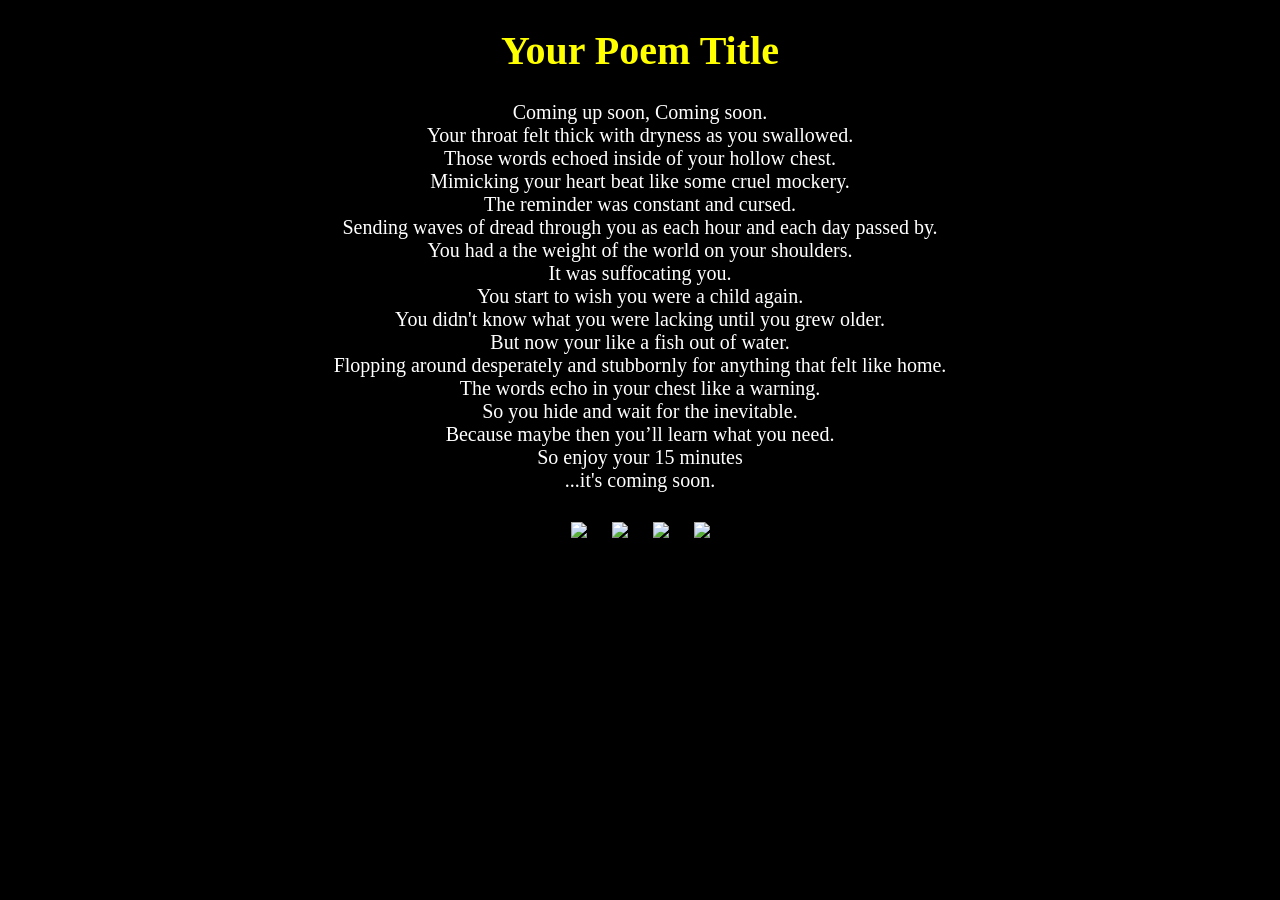
==== index.html @ 6a5927bc "Add files via upload" ====
<!DOCTYPE html>
<html>

<head>
    <title>Coming up soon</title>
    <link rel="stylesheet" href="style.css">
</head>

<body>

<h1>Your Poem Title</h1>

<p>
Coming up soon, Coming soon. <br>
Your throat felt thick with dryness as you swallowed. <br>
Those words echoed inside of your hollow chest. <br>
Mimicking your heart beat like some cruel mockery. <br>
The reminder was constant and cursed. <br>
Sending waves of dread through you as each hour and each day passed by. <br>
You had a the weight of the world on your shoulders. <br>
It was suffocating you. <br>
You start to wish you were a child again. <br>
You didn't know what you were lacking until you grew older. <br>
But now your like a fish out of water. <br>
Flopping around desperately and stubbornly for anything that felt like home. <br>
The words echo in your chest like a warning. <br>
So you hide and wait for the inevitable. <br>
Because maybe then you’ll learn what you need. <br>
So enjoy your 15 minutes <br>
...it's coming soon. <br>
</p>

<img src="img/image1.jpeg">
<img src="img/image2.jpeg">
<img src="img/image3.jpeg">
<img src="img/image4.jpeg">

</body>
</html>
---- style.css ----
body {
  background-color: black;
  color: white;
  text-align: center;
  font-family: itc ludwig;
  font-size: 20px;
}

h1 {
  color: yellow;
}

img {
  height: 200px;
  width: auto;
  margin: 10px;
}
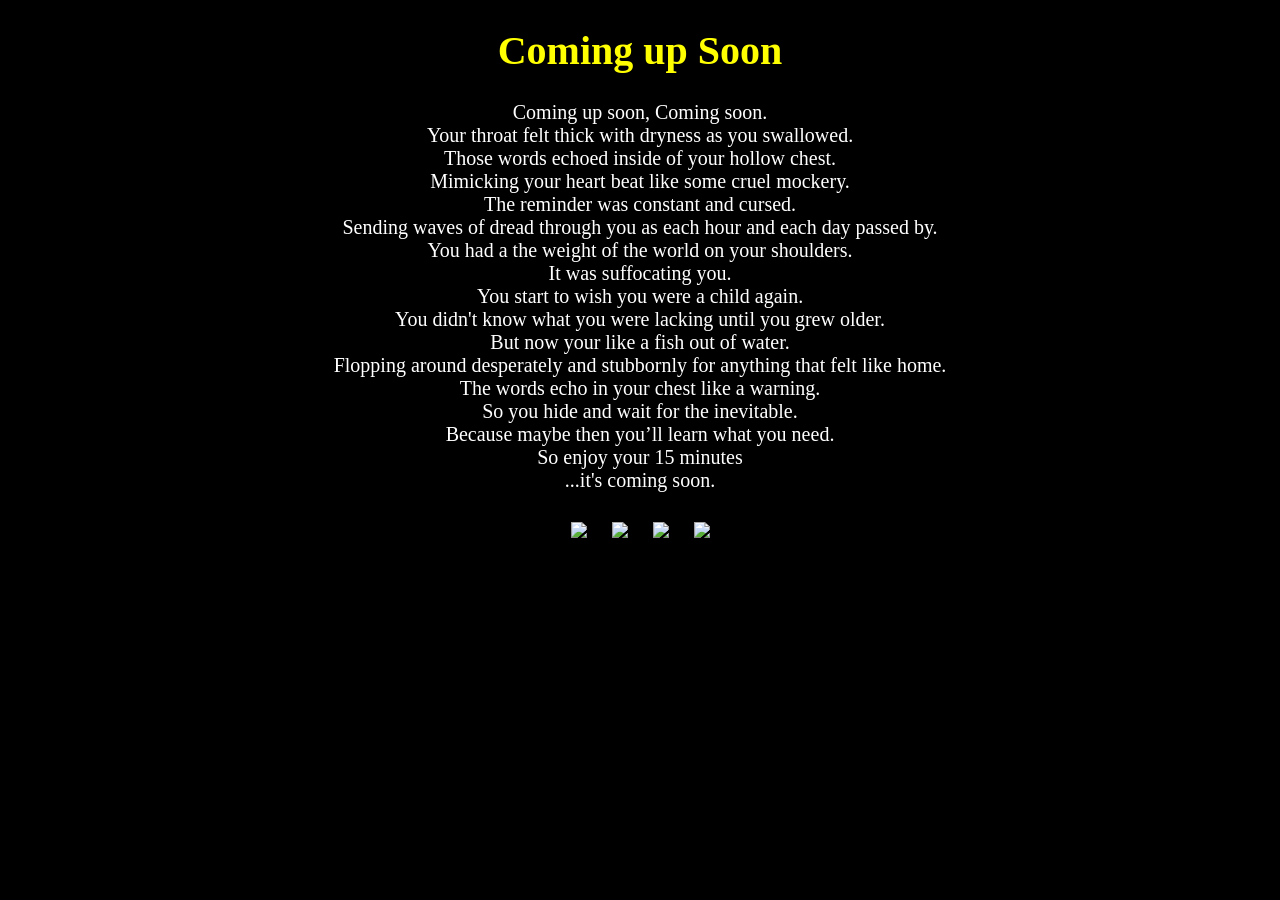
==== commit 799945ad: "Change title and heading in index.html" ====
--- a/index.html
+++ b/index.html
@@ -2,13 +2,13 @@
 <html>
 
 <head>
-    <title>Coming up soon</title>
+    <title>Flarf Poem</title>
     <link rel="stylesheet" href="style.css">
 </head>
 
 <body>
 
-<h1>Your Poem Title</h1>
+<h1>Coming up Soon</h1>
 
 <p>
 Coming up soon, Coming soon. <br>
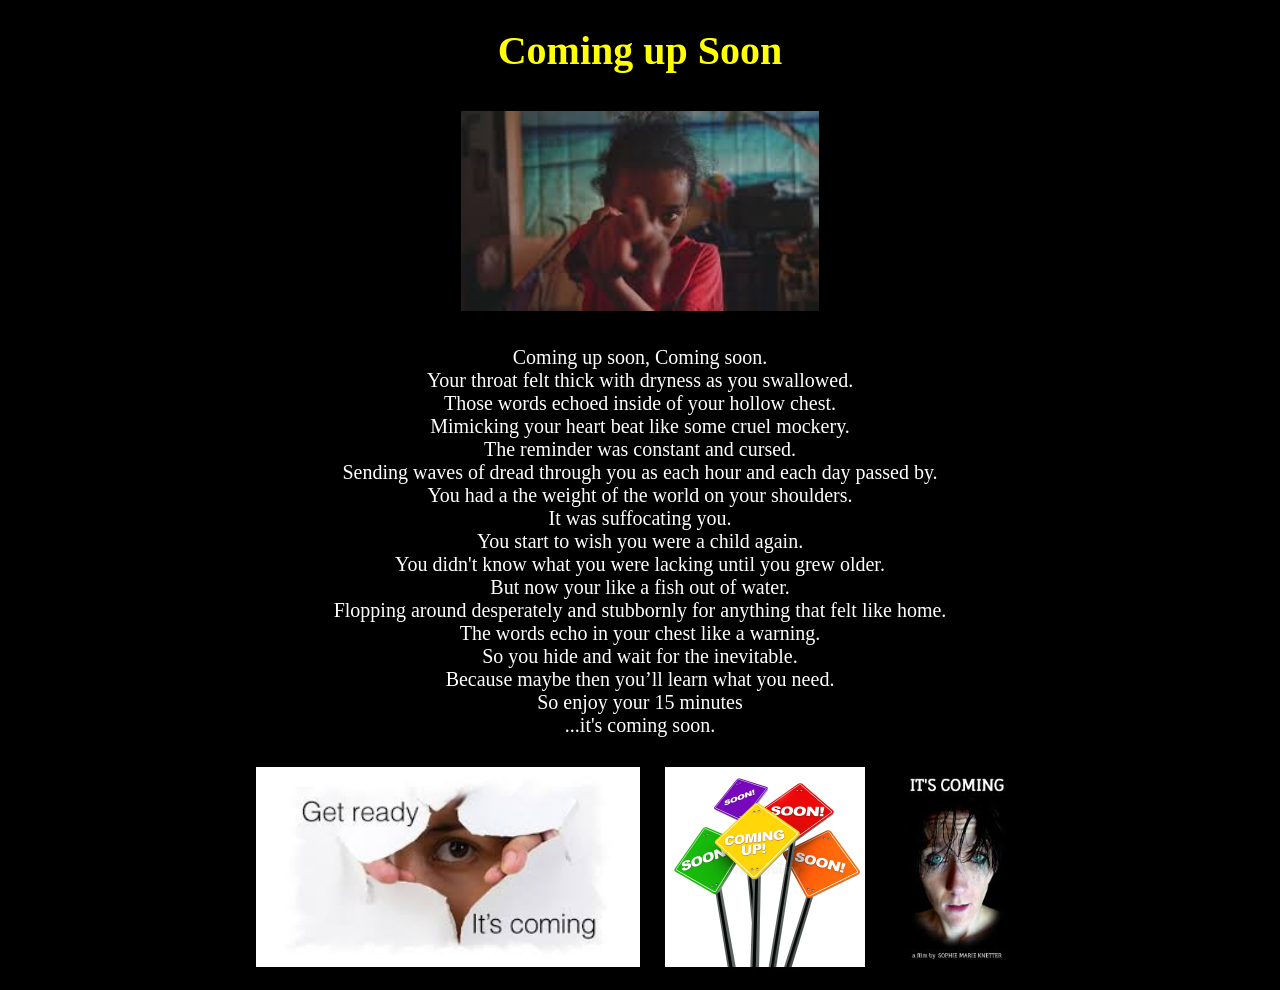
==== commit ed27364b: "Update index.html" ====
--- a/index.html
+++ b/index.html
@@ -10,6 +10,8 @@
 
 <h1>Coming up Soon</h1>
 
+ <img src="img/image4.jpeg.jpg">
+    
 <p>
 Coming up soon, Coming soon. <br>
 Your throat felt thick with dryness as you swallowed. <br>
@@ -30,10 +32,10 @@
 ...it's coming soon. <br>
 </p>
 
-<img src="img/image1.jpeg">
-<img src="img/image2.jpeg">
-<img src="img/image3.jpeg">
-<img src="img/image4.jpeg">
+<img src="img/image1.jpeg.jpg">
+<img src="img/image2.jpeg.webp">
+<img src="img/image3.jpeg.jpg">
+
 
 </body>
 </html>
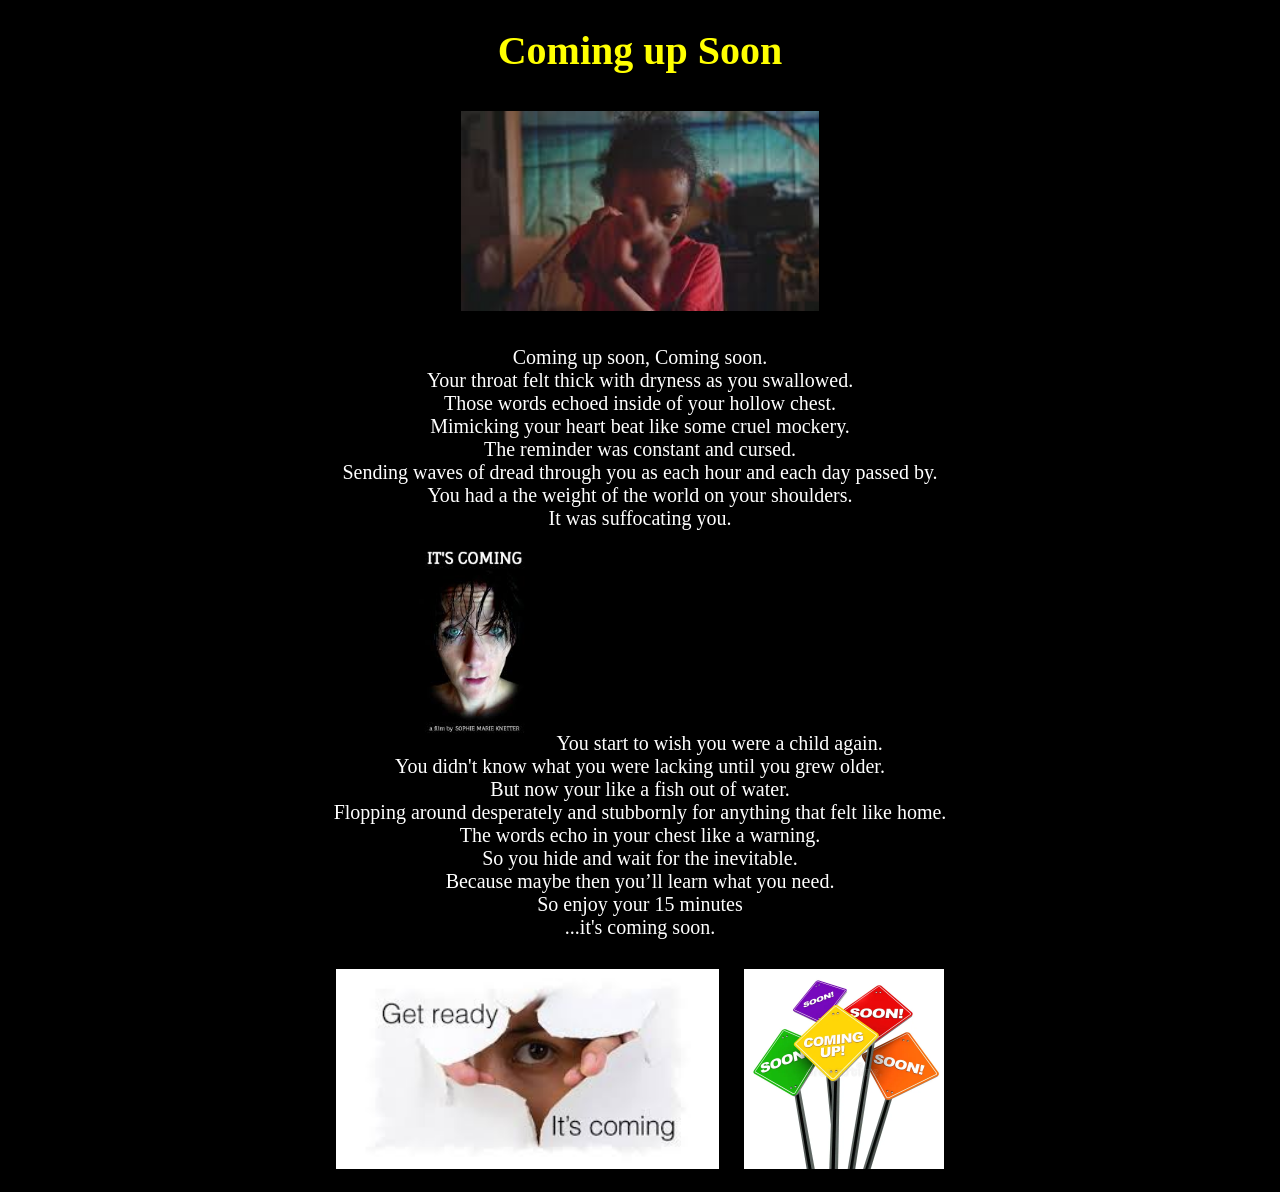
==== commit c86ebe12: "Remove duplicate image tag from index.html Removed duplicate image tag for image3.jpeg.jpg." ====
--- a/index.html
+++ b/index.html
@@ -21,6 +21,7 @@
 Sending waves of dread through you as each hour and each day passed by. <br>
 You had a the weight of the world on your shoulders. <br>
 It was suffocating you. <br>
+    <img src="img/image3.jpeg.jpg">
 You start to wish you were a child again. <br>
 You didn't know what you were lacking until you grew older. <br>
 But now your like a fish out of water. <br>
@@ -34,7 +35,7 @@
 
 <img src="img/image1.jpeg.jpg">
 <img src="img/image2.jpeg.webp">
-<img src="img/image3.jpeg.jpg">
+
 
 
 </body>
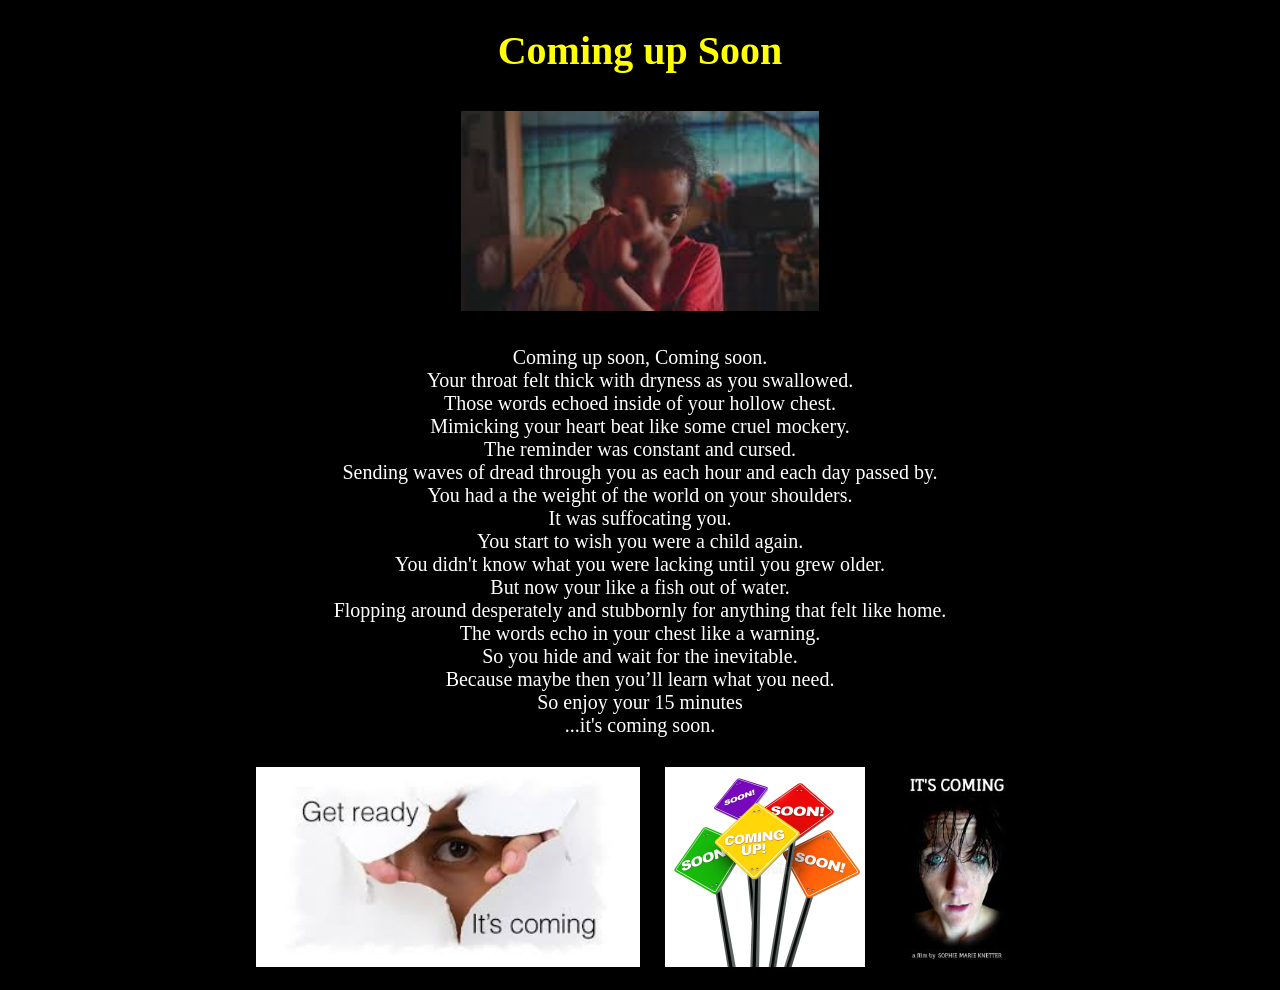
==== commit efeca2f2: "Add image3 to index.html Added an image to the HTML content." ====
--- a/index.html
+++ b/index.html
@@ -21,7 +21,6 @@
 Sending waves of dread through you as each hour and each day passed by. <br>
 You had a the weight of the world on your shoulders. <br>
 It was suffocating you. <br>
-    <img src="img/image3.jpeg.jpg">
 You start to wish you were a child again. <br>
 You didn't know what you were lacking until you grew older. <br>
 But now your like a fish out of water. <br>
@@ -35,7 +34,7 @@
 
 <img src="img/image1.jpeg.jpg">
 <img src="img/image2.jpeg.webp">
-
+<img src="img/image3.jpeg.jpg">
 
 
 </body>
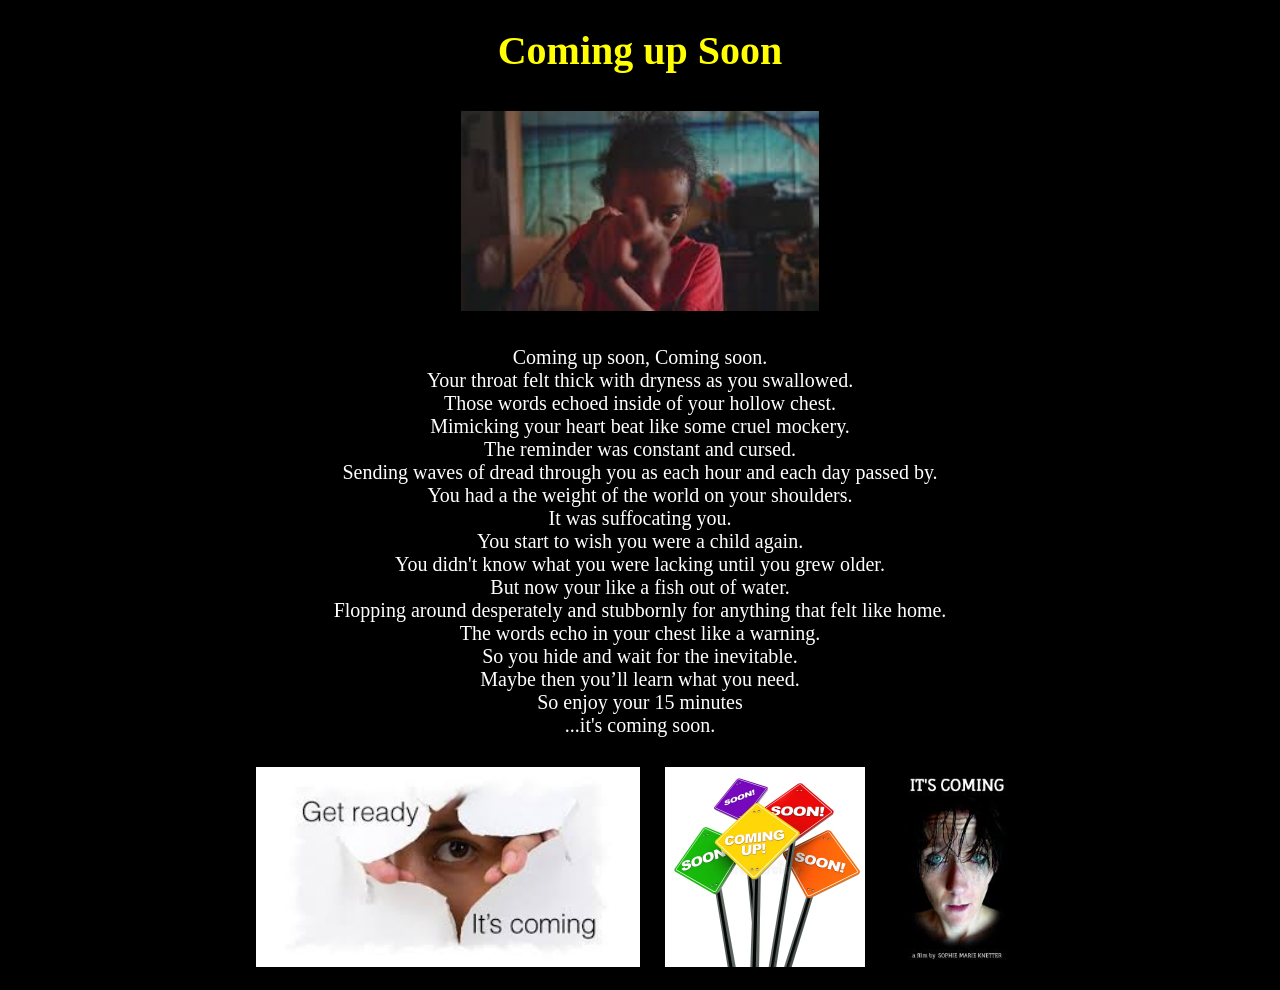
==== commit f2c6b8c9: "Fix typo in index.html" ====
--- a/index.html
+++ b/index.html
@@ -27,7 +27,7 @@
 Flopping around desperately and stubbornly for anything that felt like home. <br>
 The words echo in your chest like a warning. <br>
 So you hide and wait for the inevitable. <br>
-Because maybe then you’ll learn what you need. <br>
+Maybe then you’ll learn what you need. <br>
 So enjoy your 15 minutes <br>
 ...it's coming soon. <br>
 </p>
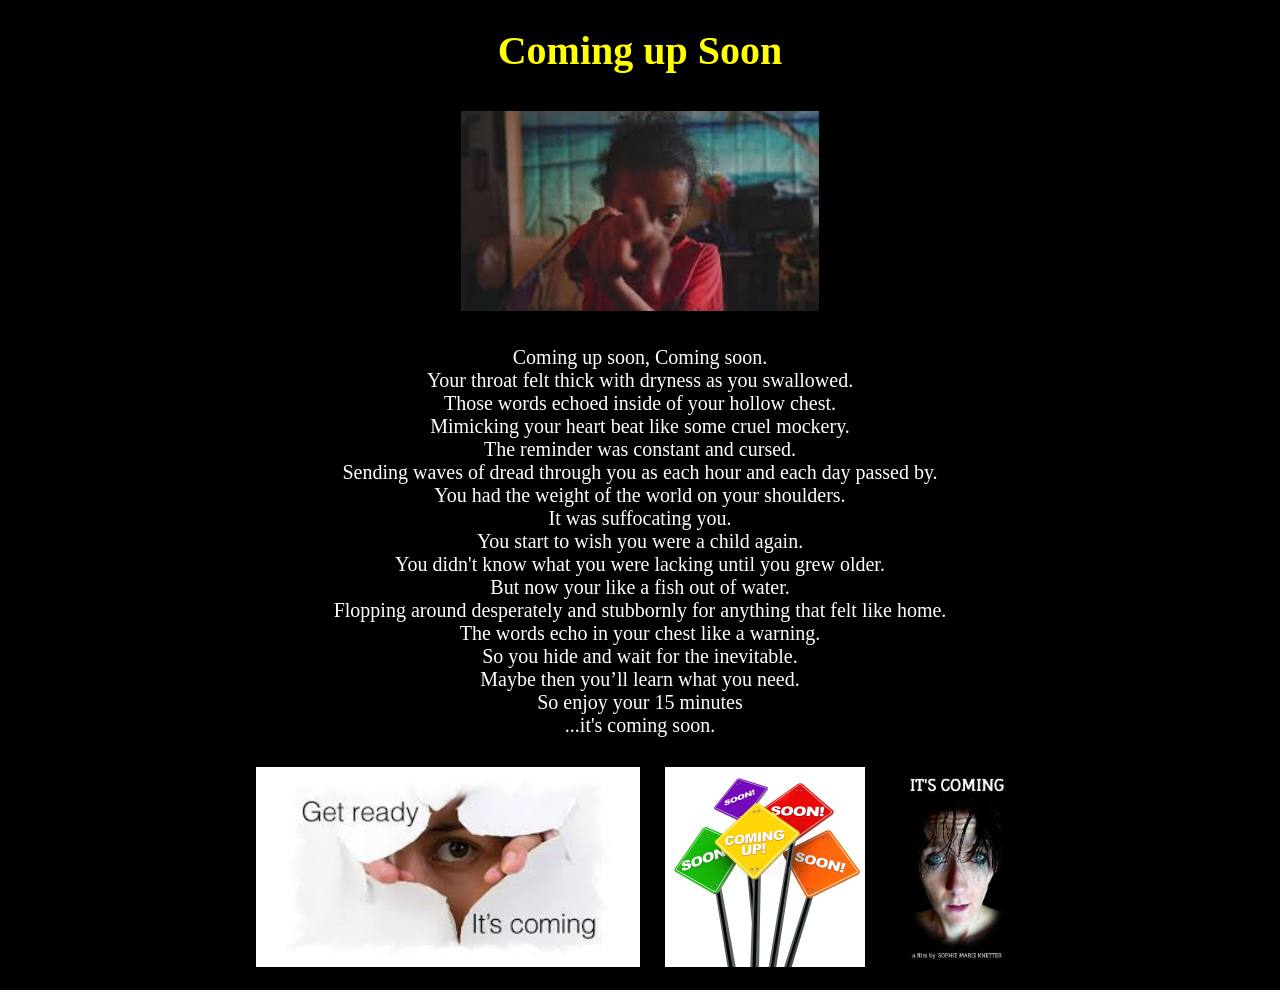
==== commit e0f3a901: "Fix typo in index.html" ====
--- a/index.html
+++ b/index.html
@@ -19,7 +19,7 @@
 Mimicking your heart beat like some cruel mockery. <br>
 The reminder was constant and cursed. <br>
 Sending waves of dread through you as each hour and each day passed by. <br>
-You had a the weight of the world on your shoulders. <br>
+You had the weight of the world on your shoulders. <br>
 It was suffocating you. <br>
 You start to wish you were a child again. <br>
 You didn't know what you were lacking until you grew older. <br>
